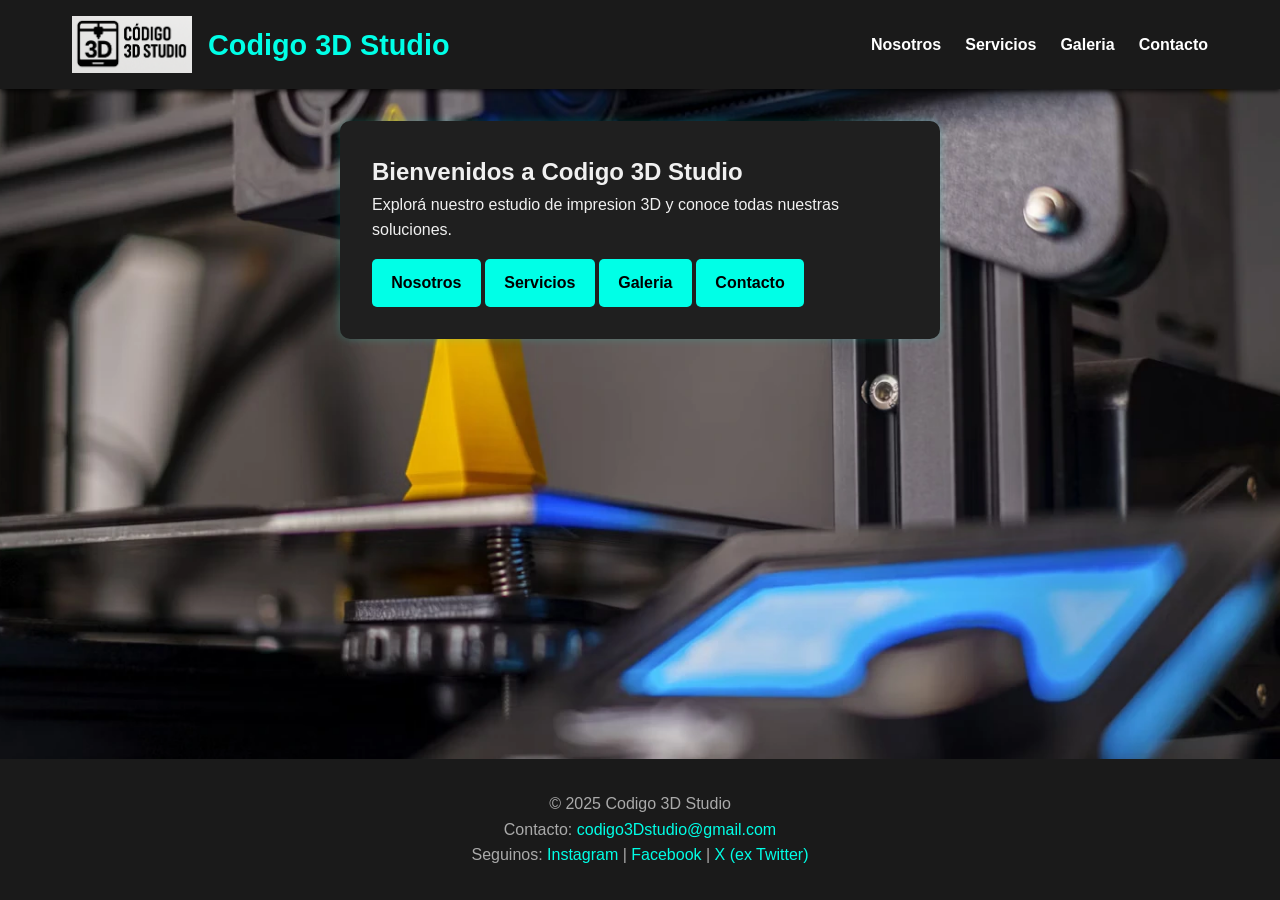
==== index.html @ bc4ffb94 "Subiendo archivos del proyecto final" ====
<!DOCTYPE html>
<html lang="es">
<head>
  <meta charset="UTF-8" />
  <meta name="viewport" content="width=device-width, initial-scale=1.0" />
  <link rel="icon" type="image/png" href="imagenes/favicon.ico" />
  <title>Codigo 3D Studio</title>
  <link rel="stylesheet" href="css/style.css" />
</head>
<body class="pagina-inicio">
   <div class="wrapper">
      <header>
         <div class="nav-container">
         <div class="logo">
             <img src="imagenes/logo.png" alt="Logo Codigo 3D Studio" />
             <h1>Codigo 3D Studio</h1>
         </div>
         <nav>
             <ul class="menu">
             <li><a href="pages/nosotros.html">Nosotros</a></li>
             <li><a href="pages/servicios.html">Servicios</a></li>
             <li><a href="pages/galeria.html">Galeria</a></li>
             <li><a href="pages/contacto.html">Contacto</a></li>
             </ul>
         </nav>
         </div>
      </header>

      <main>
         <section class="container">
         <div class="item">
             <h2>Bienvenidos a Codigo 3D Studio</h2>
             <p>Explorá nuestro estudio de impresion 3D y conoce todas nuestras soluciones.</p>
             <div class="botones">
             <a href="pages/nosotros.html" class="btn">Nosotros</a>
             <a href="pages/servicios.html" class="btn">Servicios</a>
             <a href="pages/galeria.html" class="btn">Galeria</a>
             <a href="pages/contacto.html" class="btn">Contacto</a>
             </div>
         </div>
         </section>
      </main>

      <footer>
          <p>&copy; 2025 Codigo 3D Studio</p>
          <p>Contacto: <a href="mailto:codigo3Dstudio@gmail.com">codigo3Dstudio@gmail.com</a></p>
          <p>Seguinos: 
          <a href="#">Instagram</a> | 
          <a href="#">Facebook</a> | 
          <a href="#">X (ex Twitter)</a>
          </p>
      </footer>
    </div>
</body>
</html>
---- css/style.css ----
/* Reset */
* {
  margin: 0;
  padding: 0;
  box-sizing: border-box;
}

/* Generall */
body {
  font-family: 'Segoe UI', Tahoma, Geneva, Verdana, sans-serif;
  background-color: #0e0e0e;


 /*background-image: url("../imagenes/fondo2.webp"); 
  background-size: cover;
  background-repeat: no-repeat;
  background-attachment: fixed;
  background-position: center;*/


  color: #f0f0f0;
  line-height: 1.6;
}

/* Enlaces */
a {
  color: #00ffe7;
  text-decoration: none;
}

a:hover {
  color: #b26aff;
}


header {
  background-color: #1a1a1a;
  padding: 1rem 0;
  box-shadow: 0 2px 5px rgba(0, 0, 0, 0.8);
}

.nav-container {
  display: flex;
  justify-content: space-between;
  align-items: center;
  max-width: 1200px;
  margin: 0 auto;
  padding: 0 2rem;
}

.logo {
  display: flex;
  align-items: center;
  gap: 1rem;
}

.logo img {
  width: 120px;
  height: auto;
}

.logo h1 {
  font-size: 1.8rem;
  color: #00ffe7;
}

.menu {
  display: flex;
  gap: 1.5rem;
  list-style: none;
}

.menu li a {
  color: #ffffff;
  font-weight: bold;
}

.menu li a:hover {
  color: #00ffe7;
}

/* Principal */
main {
  max-width: 1200px;
  margin: 2rem auto;
  padding: 0 2rem;
}

.container {
  display: flex;
  flex-wrap: wrap;
  gap: 2rem;
  justify-content: center;
}

.item {
  background-color: #1f1f1f;
  border-radius: 10px;
  padding: 2rem;
  flex: 1 1 300px;
  min-width: 250px;
  max-width: 600px;
  box-shadow: 0 0 10px rgba(0, 255, 231, 0.2);
}

.item img {
  width: 100%;
  border-radius: 8px;
}

/* Botonss */
.btn {
  display: inline-block;
  margin-top: 1rem;
  background-color: #00ffe7;
  color: #000;
  padding: 0.7rem 1.2rem;
  border: none;
  border-radius: 5px;
  font-weight: bold;
  transition: background 0.3s;
}

.btn:hover {
  background-color: #b26aff;
  color: #fff;
}

/*Fondo Inicio*/
.pagina-inicio {
  background-image: url("../imagenes/fondo2.webp");
  background-size: cover;
  background-position: center;
  background-repeat: no-repeat;
  background-attachment: fixed;
}

 /*Fondo Nosotros - Galeria*/
.pagina-varios {
  background-image: url("../imagenes/fondo-nosotros.webp");
  background-size: cover;
  background-position: center;
  background-repeat: no-repeat;
  background-attachment: fixed;
}

/*Fondo Servicios - Contacto*/
.pagina-servicios {
  background-image: url("../imagenes/fondo3.webp");
  background-size: cover;
  background-position: center;
  background-repeat: no-repeat;
  background-attachment: fixed;
}

/* Form */
form {
  display: flex;
  flex-direction: column;
  gap: 1rem;
}

input, textarea {
  padding: 0.8rem;
  border-radius: 5px;
  border: none;
  background-color: #2a2a2a;
  color: #fff;
}

textarea {
  resize: vertical;
  min-height: 100px;
}

button[type="submit"] {
  background-color: #00ffe7;
  color: #000;
  padding: 0.7rem;
  border: none;
  border-radius: 5px;
  font-weight: bold;
  cursor: pointer;
}

button[type="submit"]:hover {
  background-color: #b26aff;
  color: #fff;
}

/**/
html, body {
  height: 100%;
}

.wrapper {
  min-height: 100vh;
  display: flex;
  flex-direction: column;
}

main {
  flex: 1;
}

/* Pie */
footer {
  background-color: #1a1a1a;
  color: #aaa;
  text-align: center;
  padding: 2rem;
  margin-top: 2rem;
}

/* Gal */
.galeria {
  justify-content: space-around;
}

/* Media Q */
@media (max-width: 768px) {
  .nav-container {
    flex-direction: column;
    align-items: flex-start;
  }

  .menu {
    flex-direction: column;
    gap: 0.5rem;
    margin-top: 1rem;
  }

  .logo h1 {
    font-size: 1.5rem;
  }

  .container {
    flex-direction: column;
    padding: 1rem;
  }

  .item {
    padding: 1.2rem;
  }

  .btn {
    width: 100%;
    text-align: center;
  }
}
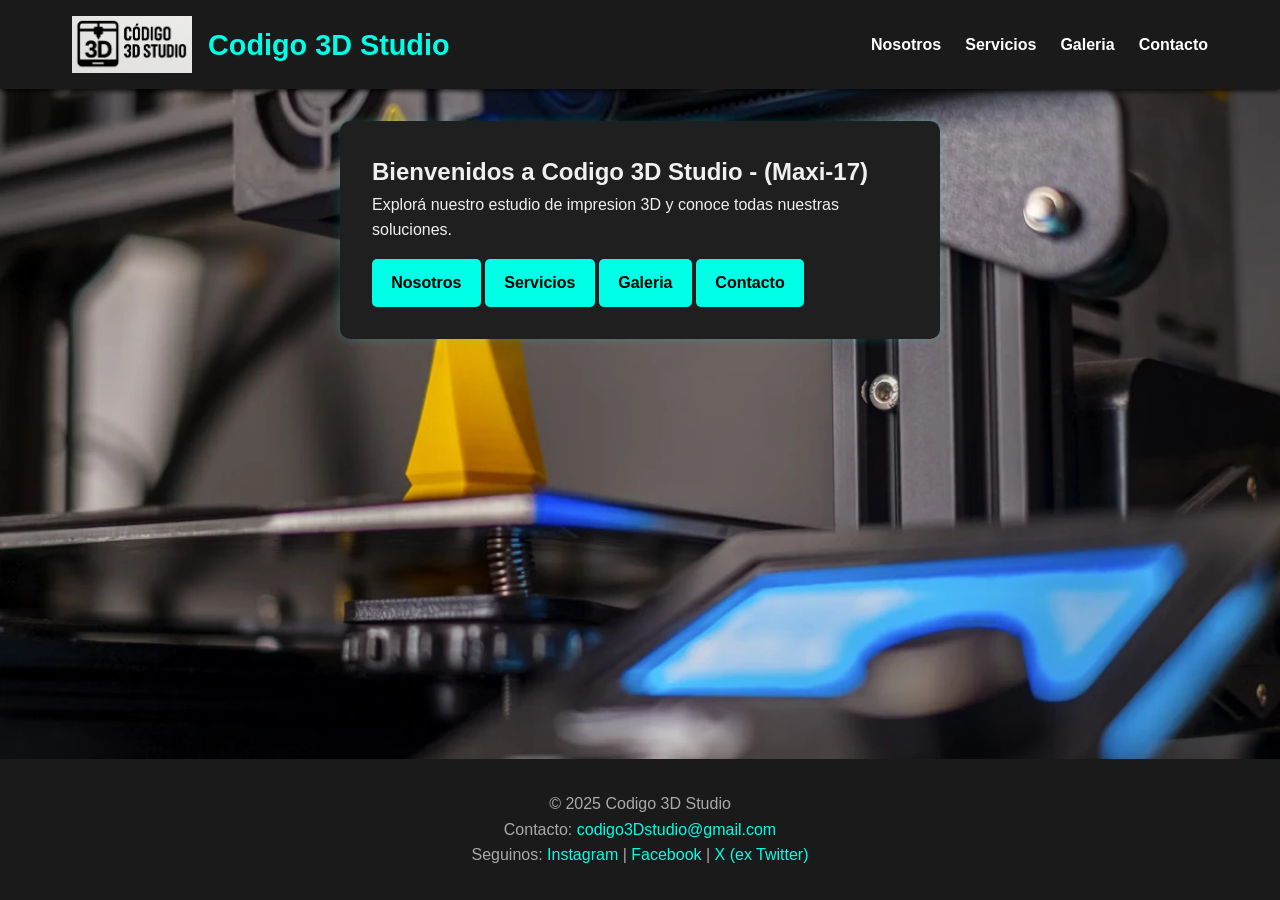
==== commit aa8fb9a0: "Copyright" ====
--- a/index.html
+++ b/index.html
@@ -29,7 +29,7 @@
       <main>
          <section class="container">
          <div class="item">
-             <h2>Bienvenidos a Codigo 3D Studio</h2>
+             <h2>Bienvenidos a Codigo 3D Studio - (Maxi-17)</h2>
              <p>Explorá nuestro estudio de impresion 3D y conoce todas nuestras soluciones.</p>
              <div class="botones">
              <a href="pages/nosotros.html" class="btn">Nosotros</a>
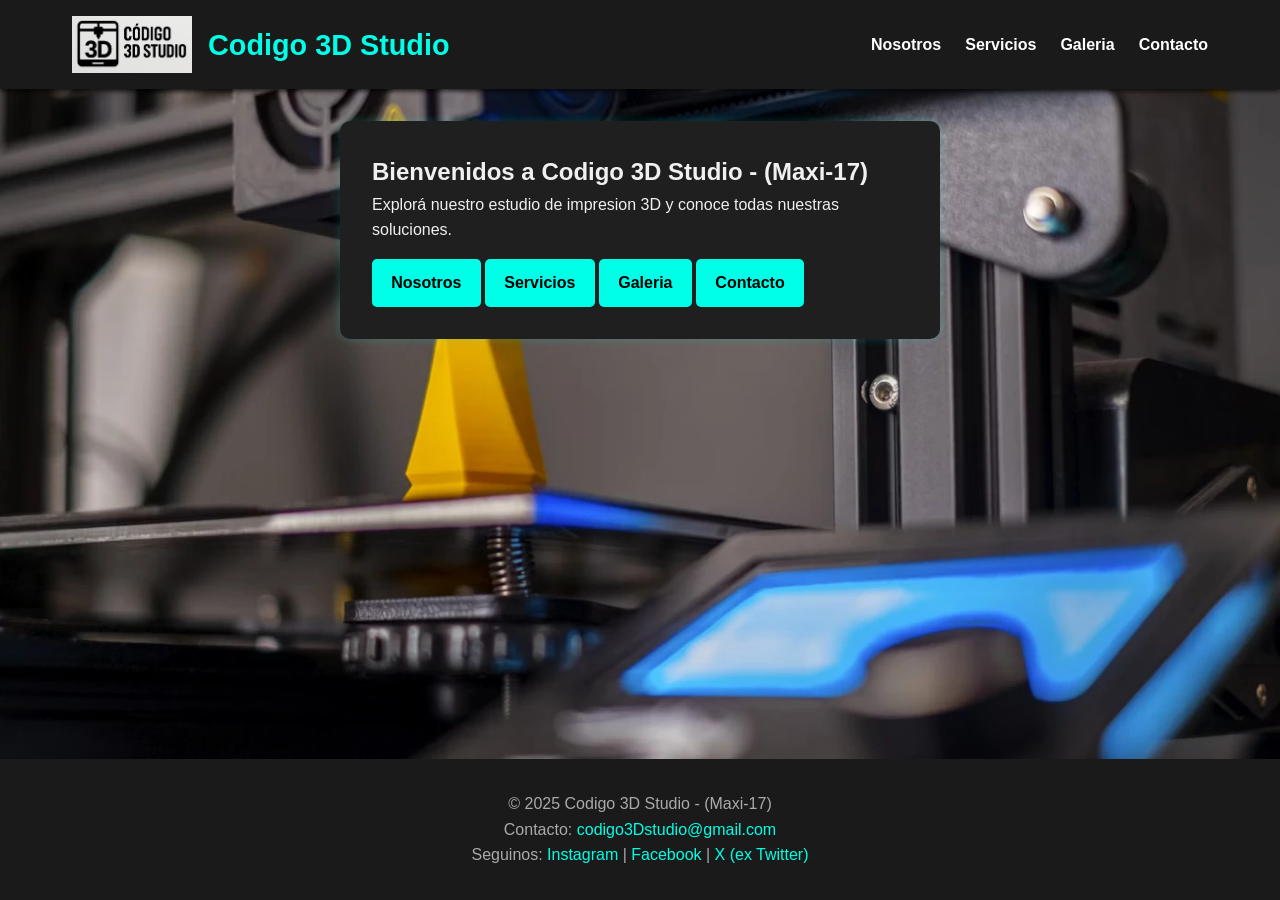
==== commit f3c73ea7: "Copyright en index.html" ====
--- a/index.html
+++ b/index.html
@@ -42,7 +42,7 @@
       </main>
 
       <footer>
-          <p>&copy; 2025 Codigo 3D Studio</p>
+          <p>&copy; 2025 Codigo 3D Studio - (Maxi-17)</p>
           <p>Contacto: <a href="mailto:codigo3Dstudio@gmail.com">codigo3Dstudio@gmail.com</a></p>
           <p>Seguinos: 
           <a href="#">Instagram</a> | 
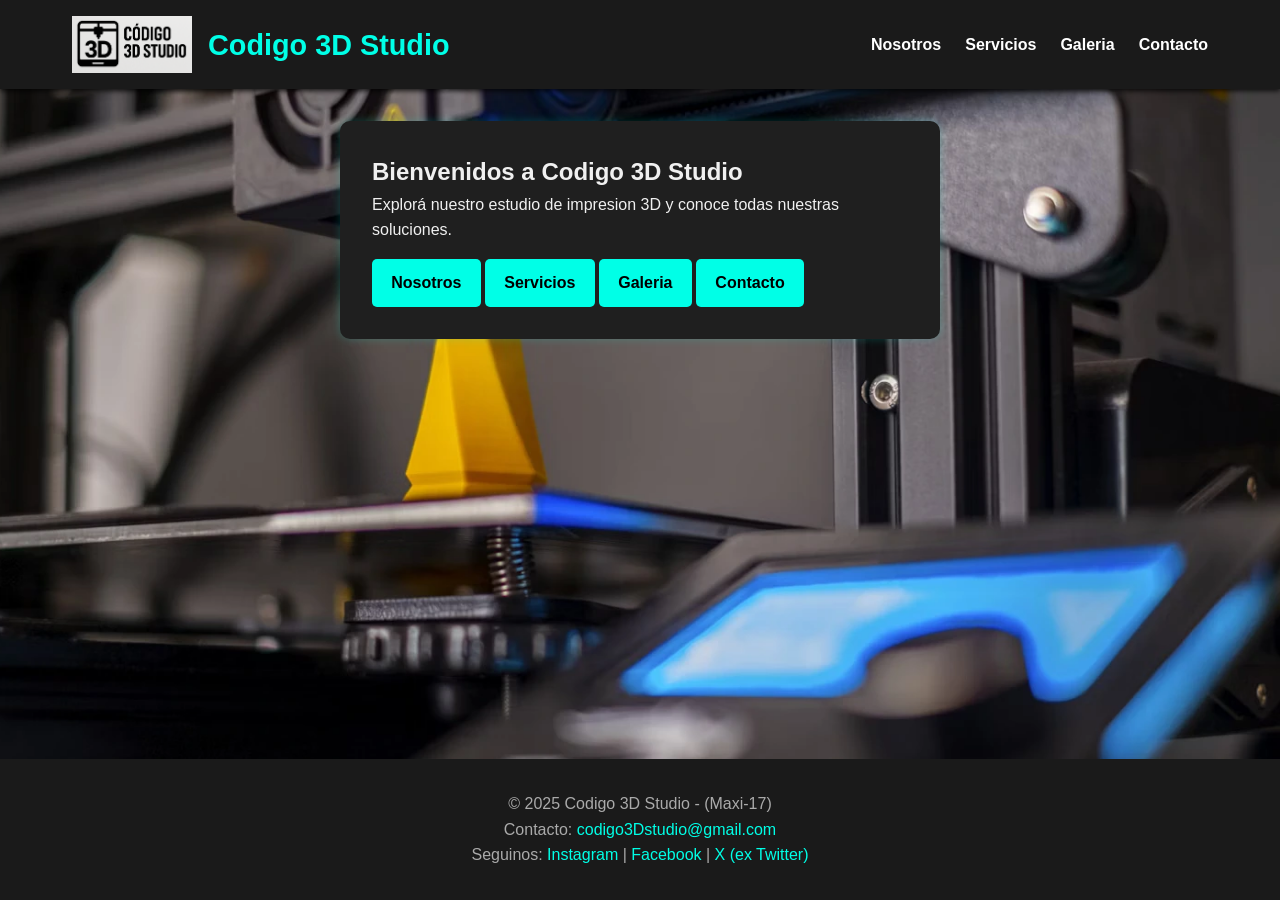
==== commit 279dcdba: "Cambio en index.html" ====
--- a/index.html
+++ b/index.html
@@ -29,7 +29,7 @@
       <main>
          <section class="container">
          <div class="item">
-             <h2>Bienvenidos a Codigo 3D Studio - (Maxi-17)</h2>
+             <h2>Bienvenidos a Codigo 3D Studio</h2>
              <p>Explorá nuestro estudio de impresion 3D y conoce todas nuestras soluciones.</p>
              <div class="botones">
              <a href="pages/nosotros.html" class="btn">Nosotros</a>
